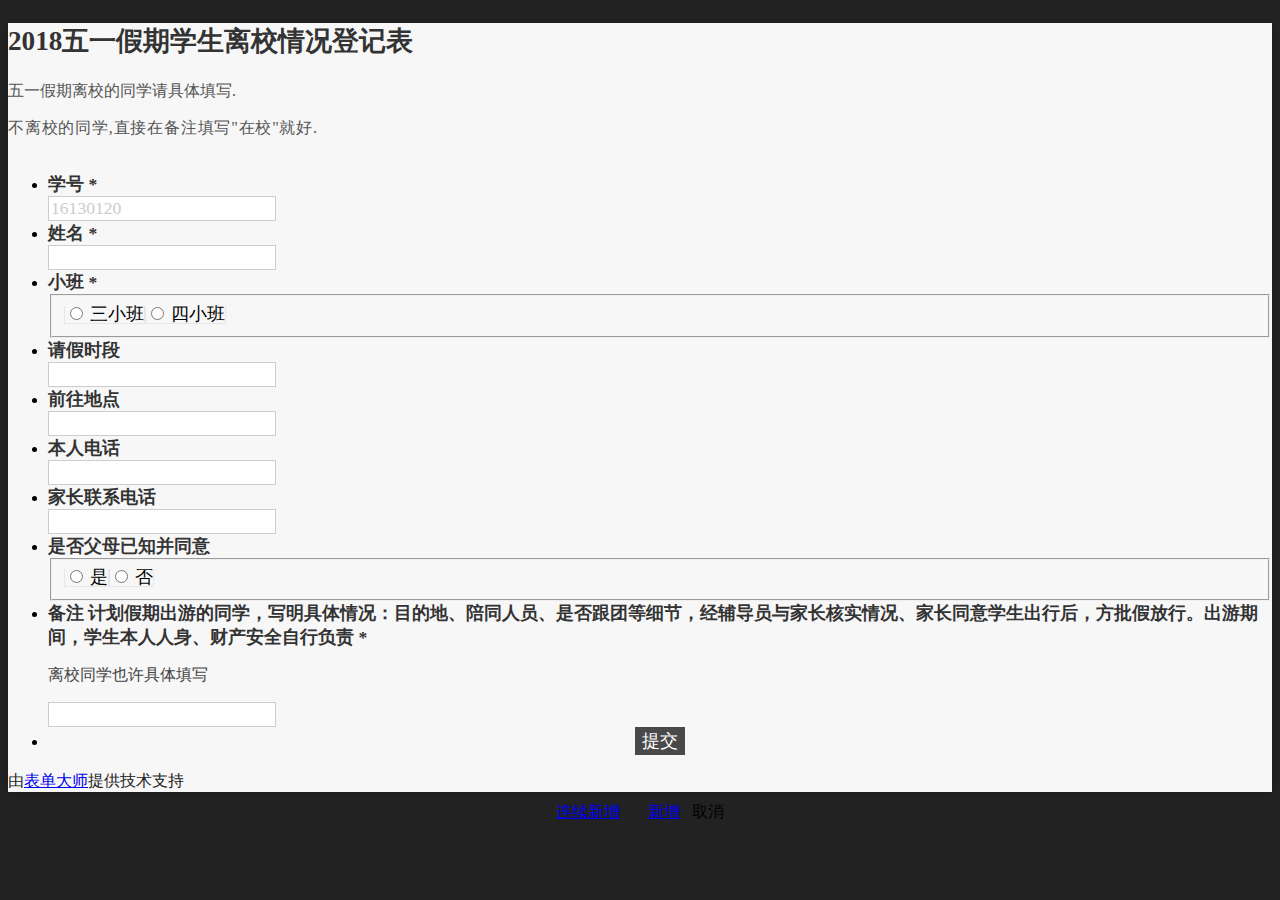
==== src/main/resources/static/front/test.html @ 42cc9458 "first push" ====
<!DOCTYPE html>
<html>
<head>
    <meta content="always" name="referrer"/>
    <meta http-equiv="Content-Type" content="text/html; charset=UTF-8">
    <meta name="viewport" content="width=device-width,minimum-scale=1.0,maximum-scale=1.0,user-scalable=no"/>
    <meta name="keywords" content="2018五一假期学生离校情况登记表">
    <meta name="description" content="&lt;p&gt;&#x4e94;&#x4e00;&#x5047;&#x671f;&#x79bb;&#x6821;&#x7684;&#x540c;&#x5b66;&#x8bf7;&#x5177;&#x4f53;&#x586b;&#x5199;.&lt;&#x2f;p&gt;&#xa;&#xa;&#xa;&#xa;&lt;p&gt;&lt;span style&#x3d;&quot;letter-spacing&#x3a; 0.05em&#x3b;&quot;&gt;&#x4e0d;&#x79bb;&#x6821;&#x7684;&#x540c;&#x5b66;,&#x76f4;&#x63a5;&#x5728;&#x5907;&#x6ce8;&#x586b;&#x5199;&quot;&#x5728;&#x6821;&quot;&#x5c31;&#x597d;.&lt;&#x2f;span&gt;&lt;&#x2f;p&gt;">
    <title>2018五一假期学生离校情况登记表</title>

    <link type="text/css" rel="stylesheet" href="/rs/css/formviewm.css?v=20180510"/>
    <link type="text/css" rel="stylesheet" href="/rs/css/table.css?v=20180510"/>
    <link type="text/css" rel="stylesheet" href="/rs/css/jquery-ui-1.9.2.custom.css"/>
    <style type="text/css">
        #tipimg{
            z-index:999;
            position:fixed;
            top: 0px;
            background-color: #000000;
            opacity: 0.6;
        }
        #tipimg img{
            width:100%;
            margin-left: 10%;
            margin-top: 3%;
        }

        #tip {
            background-color: #38adff;
            color: #fff;
            font-weight: 600;
            width: 150px;
            padding: 8px;
            text-align: center;
            border-radius: 6px;
            line-height: 30px;

            position: absolute;
            top: 15px;
            right: 10px;
        }

        #tip:after {
            content:'';
            display: inline-block;
            position: absolute;
            width: 20px;
            height: 20px;
            background: #38adff;
            transform: rotate(45deg);
            margin-left: -10px;
            margin-top: -48px;
            z-index: 999;
        }
    </style>
    <style type="text/css">@CHARSET "UTF-8";
    .wallpaper{background-size:auto;background-position:0px 0px;background-repeat:repeat;background-color:#222222;background-attachment:fixed;}
    .container{background-color:#f7f7f7;border-style:none;border-width:0px;border-color:#545454;box-shadow:0 0 5px rgba(0, 0, 0, 0.2);}
    .controlgroup>label{border-bottom: 1px solid #e7e7e7;border-left: 1px solid #e7e7e7;border-right: 1px solid #e7e7e7;}
    .controlgroup>label.first{border-top: 1px solid #e7e7e7;}
    .logo{background-color:#494949;}
    .logo a{background-size:auto;height:40px;}
    .info{border-bottom-style:solid;border-bottom-width:1px;border-bottom-color:#f7f7f7;}
    .info h2{font-family:微软雅黑;font-style:normal;font-weight:700;font-size:170%;text-align:inherit;color:#333333;}
    .info div{font-family:微软雅黑;font-style:normal;font-weight:400;font-size:100%;text-align:inherit;color:#555555;}
    .input{font-family:verdana, 微软雅黑, 宋体, "lucida grande";font-style:normal;font-weight:400;font-size:110%;text-align:inherit;color:#cccccc;background-color:#ffffff;border-style:solid;border-width:1px;border-color:#cccccc;}
    .form table th{border-style:solid;border-width:1px;border-color:#999999;}
    .form table td{border-style:solid;border-width:1px;border-color:#999999;}
    .instruct{background-color:transparent;font-family:微软雅黑;font-style:normal;font-weight:400;font-size:100%;text-align:left;color:#444444;border-style:none;border-width:0px;border-color:#444444;}
    .content span{font-family:微软雅黑;font-style:normal;font-weight:400;font-size:110%;text-align:left;color:#000000;}
    .desc{font-family:微软雅黑;font-style:normal;font-weight:700;font-size:110%;text-align:left;color:#333333;}
    .section{font-family:微软雅黑;font-style:normal;font-weight:bold;font-size:100%;text-align:inherit;color:#333333;border-top-style:dotted;border-top-width:1px;border-top-color:#cccccc;}
    .section-desc{font-family:微软雅黑;font-style:normal;font-weight:normal;font-size:100%;text-align:inherit;color:#222222;}
    .pc-submit{text-align:center;}
    .btn-submit{background-color:#494949;font-family:微软雅黑;font-style:normal;font-weight:400;font-size:110%;text-align:center;color:#ffffff;border-style:solid;border-width:1px;border-color:transparent;}</style>
</head>
<body class="wallpaper">
<div id="container" class="container hide" mobile="1">

    <div><h1 id="logo" class="logo"><a></a></h1></div>
    <div class="ui-content">
        <form id="form1" class="form" action="/web/formview/5abe5686bb7c7c74a76b70c0" method="post">
            <input type="hidden" id="INITTIME" name="INITTIME" value="1527675427649"/>
            <input type="hidden" id="FRMID" name="FRMID" autofill="" value="5abe5686bb7c7c74a76b70c0"/>
            <input type="hidden" id="TMOUT" name="TMOUT_number" value="" />
            <input type="hidden" id="secKey" name="SECKEY" value=""/>


            <div class='info' id='formHeader'>
                <h2>2018&#x4e94;&#x4e00;&#x5047;&#x671f;&#x5b66;&#x751f;&#x79bb;&#x6821;&#x60c5;&#x51b5;&#x767b;&#x8bb0;&#x8868;</h2>
                <div>
                    <p>五一假期离校的同学请具体填写.</p>

                    <p>
                        <span style="letter-spacing: 0.05em;">不离校的同学,直接在备注填写"在校"就好.</span>
                    </p>
                </div>
            </div>
            <ul id='fields' class='fields'>
                <li id='5abe5686bb7c7c74a76b70c1' class='clearfix ' TYP='text' reqd='1' def='16130120'>
                    <label class='desc'>&#x5b66;&#x53f7; <span class='req'>*</span></label>
                    <div class='content textcontent'>
                        <input id='tmpid' type='text' maxlength='256' name='F1' class='ui-input-text input fld xxl' value='16130120'/>
                    </div>
                </li>
                <li id='5abe5686bb7c7c74a76b70c2' class='clearfix ' TYP='text' reqd='1'>
                    <label class='desc'>&#x59d3;&#x540d; <span class='req'>*</span></label><div class='content textcontent'><input id='tmpid' type='text' maxlength='256' name='F2' class='ui-input-text input fld xxl'/></div></li><li id='5abe5ce8bb7c7c74a76b74b4' class='clearfix ' TYP='radio' reqd='1'><label class='desc'>&#x5c0f;&#x73ed; <span class='req'>*</span></label><div class='content pretty-box'><fieldset class='controlgroup'><label><input class='rd fld' id='t4' type='radio' name='F9_radio' value='&#x4e09;&#x5c0f;&#x73ed;' /><label for='t4'></label> <span>&#x4e09;&#x5c0f;&#x73ed;</span></label><label><input class='rd fld' id='t5' type='radio' name='F9_radio' value='&#x56db;&#x5c0f;&#x73ed;' /><label for='t5'></label> <span>&#x56db;&#x5c0f;&#x73ed;</span></label></fieldset></div></li><li id='5abe5686bb7c7c74a76b70c3' class='clearfix ' TYP='text'><label class='desc'>&#x8bf7;&#x5047;&#x65f6;&#x6bb5;</label><div class='content textcontent'><input id='tmpid' type='text' maxlength='256' name='F3' class='ui-input-text input fld xxl'/></div></li><li id='5abe5686bb7c7c74a76b70c4' class='clearfix ' TYP='text'><label class='desc'>&#x524d;&#x5f80;&#x5730;&#x70b9;</label><div class='content textcontent'><input id='tmpid' type='text' maxlength='256' name='F4' class='ui-input-text input fld xxl'/></div></li><li id='5abe5686bb7c7c74a76b70c5' class='clearfix ' TYP='text'><label class='desc'>&#x672c;&#x4eba;&#x7535;&#x8bdd;</label><div class='content textcontent'><input id='tmpid' type='text' maxlength='256' name='F5' class='ui-input-text input fld xxl'/></div></li><li id='5abe5686bb7c7c74a76b70c6' class='clearfix ' TYP='text'><label class='desc'>&#x5bb6;&#x957f;&#x8054;&#x7cfb;&#x7535;&#x8bdd;</label><div class='content textcontent'><input id='tmpid' type='text' maxlength='256' name='F6' class='ui-input-text input fld xxl'/></div></li><li id='5abe5686bb7c7c74a76b70c7' class='clearfix ' TYP='radio'><label class='desc'>&#x662f;&#x5426;&#x7236;&#x6bcd;&#x5df2;&#x77e5;&#x5e76;&#x540c;&#x610f;</label><div class='content pretty-box'><fieldset class='controlgroup'><label><input class='rd fld' id='t11' type='radio' name='F7_radio' value='&#x662f;' /><label for='t11'></label> <span>&#x662f;</span></label><label><input class='rd fld' id='t12' type='radio' name='F7_radio' value='&#x5426;' /><label for='t12'></label> <span>&#x5426;</span></label></fieldset></div></li><li id='5abe5686bb7c7c74a76b70ca' class='clearfix ' TYP='text' reqd='1'><label class='desc'>&#x5907;&#x6ce8;&#xa;&#x8ba1;&#x5212;&#x5047;&#x671f;&#x51fa;&#x6e38;&#x7684;&#x540c;&#x5b66;&#xff0c;&#x5199;&#x660e;&#x5177;&#x4f53;&#x60c5;&#x51b5;&#xff1a;&#x76ee;&#x7684;&#x5730;&#x3001;&#x966a;&#x540c;&#x4eba;&#x5458;&#x3001;&#x662f;&#x5426;&#x8ddf;&#x56e2;&#x7b49;&#x7ec6;&#x8282;&#xff0c;&#x7ecf;&#x8f85;&#x5bfc;&#x5458;&#x4e0e;&#x5bb6;&#x957f;&#x6838;&#x5b9e;&#x60c5;&#x51b5;&#x3001;&#x5bb6;&#x957f;&#x540c;&#x610f;&#x5b66;&#x751f;&#x51fa;&#x884c;&#x540e;&#xff0c;&#x65b9;&#x6279;&#x5047;&#x653e;&#x884c;&#x3002;&#x51fa;&#x6e38;&#x671f;&#x95f4;&#xff0c;&#x5b66;&#x751f;&#x672c;&#x4eba;&#x4eba;&#x8eab;&#x3001;&#x8d22;&#x4ea7;&#x5b89;&#x5168;&#x81ea;&#x884c;&#x8d1f;&#x8d23; <span class='req'>*</span></label><p id='p8' class='subtitle instruct'>&#x79bb;&#x6821;&#x540c;&#x5b66;&#x4e5f;&#x8bb8;&#x5177;&#x4f53;&#x586b;&#x5199;</p><div class='content textcontent'><input id='tmpid' type='text' maxlength='256' name='F8' class='ui-input-text input fld xxl'/></div></li><li class='pc-submit'><input id='btnSubmit' type='submit' class='btn-submit' onclick='return false;' value='提交'></li></ul>
        </form>
        <div  style='display:block !important;width:100% !important;font-size:100% !important;overflow: visible !important;color:#222 !important; position: relative !important;' class='powerby'>由<a href='https://www.jsform.com'>表单大师</a>提供技术支持</div>
    </div>
    <div id="status" class="mobile hide"></div>

    <script type="text/javascript" src="/rs/js/head.load.min.js"></script>
    <script type="text/javascript">
        var isEmbed=false,F={"DISSHARE":""};
        var RULE={FIELDSRULE:[]};
        var FLDS=[{"LBL":"学号","TYP":"text","FLDSZ":"m","REQD":"1","UNIQ":"0","SCU":"pub","FLDID":"5abe5686bb7c7c74a76b70c1","NM":"F1","DEF":"16130120"},{"LBL":"姓名","TYP":"text","FLDSZ":"m","REQD":"1","UNIQ":"0","SCU":"pub","FLDID":"5abe5686bb7c7c74a76b70c2","NM":"F2"},{"LBL":"小班","TYP":"radio","LAY":"one","REQD":"1","OTHER":"0","RDM":"0","SCU":"pub","INSTR":"","CSS":"","ITMS":[{"VAL":"三小班","CHKED":"0","ITMID":"5abe5ce8bb7c7c74a76b74b5"},{"VAL":"四小班","CHKED":"0","ITMID":"5abe5ce8bb7c7c74a76b74b6"}],"FLDID":"5abe5ce8bb7c7c74a76b74b4","NM":"F9"},{"LBL":"请假时段","TYP":"text","FLDSZ":"m","REQD":"0","UNIQ":"0","SCU":"pub","FLDID":"5abe5686bb7c7c74a76b70c3","NM":"F3"},{"LBL":"前往地点","TYP":"text","FLDSZ":"m","REQD":"0","UNIQ":"0","SCU":"pub","FLDID":"5abe5686bb7c7c74a76b70c4","NM":"F4"},{"LBL":"本人电话","TYP":"text","FLDSZ":"m","REQD":"0","UNIQ":"0","SCU":"pub","FLDID":"5abe5686bb7c7c74a76b70c5","NM":"F5"},{"LBL":"家长联系电话","TYP":"text","FLDSZ":"m","REQD":"0","UNIQ":"0","SCU":"pub","FLDID":"5abe5686bb7c7c74a76b70c6","NM":"F6"},{"LBL":"是否父母已知并同意","TYP":"radio","LAY":"one","REQD":"0","OTHER":"0","RDM":"0","SCU":"pub","INSTR":"","CSS":"","ITMS":[{"VAL":"是","CHKED":"0","ITMID":"5abe5686bb7c7c74a76b70c8"},{"VAL":"否","CHKED":"0","ITMID":"5abe5686bb7c7c74a76b70c9"}],"FLDID":"5abe5686bb7c7c74a76b70c7","NM":"F7"},{"LBL":"备注\n计划假期出游的同学，写明具体情况：目的地、陪同人员、是否跟团等细节，经辅导员与家长核实情况、家长同意学生出行后，方批假放行。出游期间，学生本人人身、财产安全自行负责","TYP":"text","FLDSZ":"m","REQD":"1","UNIQ":"0","SCU":"pub","FLDID":"5abe5686bb7c7c74a76b70ca","NM":"F8","INSTR":"离校同学也许具体填写"}];
        var ADVPERM={};




        var LVL=0;
        var DTLMT={"DTLMT":""};

        var sid = '576b52b10cf2e3fd3f8eb780';
        var isForMobile=true;
        var IMAGEURL="http://jsformfiles.hodoop.com/",FILEIMAGEEDITSTYLE="";
        head.js("/rs/js/jquery-1.7.2.min.js",'/rs/js/lang-cn.js?v=20180425',
            "/rs/js/utils.js?v=20180510",
            "//do.yunzhijia.com/pub/js/qingjs.js",
            "//g.alicdn.com/dingding/open-develop/0.8.4/dingtalk.js",
            "/rs/js/decimal.min.js?v=20180510",
            "/rs/js/formview.js?v=20180510",

            "//res.wx.qq.com/open/js/jweixin-1.0.0.js");

        var _hmt = _hmt || [];
        (function() {
            var hm = document.createElement("script");
            hm.src = "//hm.baidu.com/hm.js?4e93cf0b43bbb28b7446cd782a148db3";
            var s = document.getElementsByTagName("script")[0];
            s.parentNode.insertBefore(hm, s);

            //sso统计
            if (LVL>=2) {
                var hmm = document.createElement("script");
                hmm.src = "//tongji.bangboss.com/tongji/start.js?pid=5abe5686bb7c7c74a76b70c0";
                var ss = document.getElementsByTagName("script")[0];
                ss.parentNode.insertBefore(hmm, ss);
            }
        })();
        var CURPOS = {};
        head.ready(function(){

            $(function(){
                //微信分享自动带图片和说明
                //微信jssdk接口签名数据
                var title =$("#formHeader div:eq(0)").text();
                var urlImg= $(".logo a").css("backgroundImage");
                var url = window.location.href;

                //url可能为微信返回的带有code地址,分享时应该去掉code 参数。
                var queryStr = url.split("?")[1];
                if (queryStr) {
                    var reg=new RegExp("^code=");

                    var newQuery = "";
                    var params = queryStr.split("&");
                    for (var i=0; i<params.length; i++) {
                        if (!reg.test(params[i])) {
                            newQuery += params[i] + "&";
                        }
                    }
                    if (newQuery) {
                        newQuery = newQuery.substr(0, newQuery.length - 1);
                    }
                    url = url.split("?")[0] + "?" + newQuery;
                }

                if("none"==urlImg){
                    var img = $(".logo a img")[0];
                    if(typeof(img) == "undefined"){
                        img = $(".image-img:eq(0)")[0];
                    }

                    if(typeof(img) != "undefined"){
                        urlImg =img.src;
                    }
                }else{
                    //urlImg="url("htpp://xxxx")";
                    var reg = new RegExp("[a-zA-z]+://[^\\s^\"\\)]*");
                    var result = urlImg.match(reg);
                    if (result) {
                        urlImg = result[0];
                    }
                }
                //是否基于微信。如果是基于微信需要处理分享时显示的图片和链接。
                //如果是基于微信，需要处理扫码
                if(!window.wxsignature){
                    return;
                }else{
                    if (window.wxscan) {
                        $("i.icon-qrinput").removeClass("hide");
                    }
                }

                wx.config({
                    debug: false,
                    appId:wxsignature.appId,
                    timestamp:parseInt(wxsignature.timestamp),
                    nonceStr: wxsignature.nonceStr,
                    signature:wxsignature.signature,
                    jsApiList: ['onMenuShareTimeline','onMenuShareAppMessage','onMenuShareQQ','onMenuShareWeibo','onMenuShareQZone','scanQRCode','checkJsApi',
                        'openLocation', 'getLocation']
                });
                wx.ready(function(){
                    wx.onMenuShareTimeline({
                        title:title,
                        link: url,
                        imgUrl:urlImg,
                        success: function () {
                            // 用户确认分享后执行的回调函数
                        },
                        cancel: function () {
                            // 用户取消分享后执行的回调函数
                        }
                    });
                    wx.onMenuShareAppMessage({
                        title:'', // 分享标题
                        desc: title, // 分享描述
                        link: url, // 分享链接
                        imgUrl:urlImg, // 分享图标
                        type: '', // 分享类型,music、video或link，不填默认为link
                        dataUrl: '', // 如果type是music或video，则要提供数据链接，默认为空
                        success: function () {
                            // 用户确认分享后执行的回调函数
                        },
                        cancel: function () {
                            // 用户取消分享后执行的回调函数
                        }
                    });

                    //通过微信JSAPI
                    if ($("#fields").find("div.map").length > 0) {
                        wx.getLocation({
                            success: function (res) {
                                CURPOS["latitude"] = res.latitude; // 纬度，浮点数，范围为90 ~ -90
                                CURPOS["longitude"] = res.longitude; // 经度，浮点数，范围为180 ~ -180。
                                CURPOS["speed"] = res.speed;  // 速度，以米/每秒计
                                CURPOS["accuracy"] = res.accuracy; // 位置精度
                            },
                            cancel: function (res) {
                                console.log('用户拒绝授权获取地理位置');
                            }
                        });
                    }
                });
                //扫码输入 20160821 by xiangjuntao
                $("i.icon-qrinput").click(function(){
                    var txt=$(this).parent().find("input");
                    wx.scanQRCode({
                        needResult: 1, // 默认为0，扫描结果由微信处理，1则直接返回扫描结果，
                        scanType: ["qrCode","barCode"], // 可以指定扫二维码还是一维码，默认二者都有
                        success: function (res) {
                            var resultStr = res.resultStr;
                            var qrCodePrefix = ["EAN_13", "EAN_8", "CODE_128", "CODE_39", "UPC_A", "UPC_E", "ITF_14", "CODE_25"];
                            if (resultStr.indexOf(",") > 0 ) {
                                var ean = resultStr.split(",")[0];
                                if (qrCodePrefix.indexOf(ean) >= 0) {
                                    resultStr = resultStr.split(",")[1];
                                }
                            }

                            txt.val(resultStr); // 当needResult 为 1 时，扫码返回的结果
                            txt.trigger("change");
                            //如果设置了关联，自动带出被关联的其它值 20160821 by xiangjuntao
                            if(txt.attr("matfrm") && txt.attr("matfld")){
                                FieldRelation.fillAutoCompValue(txt);
                            }
                        }
                    });
                });
            });
        });
    </script>
</div>

<div id="stage" class="clearfix hide">
    <div style="margin-top: 10px; text-align: center;">
        <a class="btn sbtn" id="btnConfirm1" title="连续新增" href="#">连续新增</a> &nbsp; &nbsp; &nbsp;
        <a class="btn sbtn" id="btnConfirm2" title="新增" href="#">新增</a> &nbsp;
        <a class="btn sbtn" id="btnCancel" title="取消">取消</a>
    </div>
</div>
<div id="divtmp" class="hide"></div>
<div id="overlay" class="overlay hide"></div>
<div id="lightBox" class="lightbox hide" style="font-size: 14px;">
    <div id="lbContent" class="lbcontent clearfix"></div>
</div>
</body>
</html>
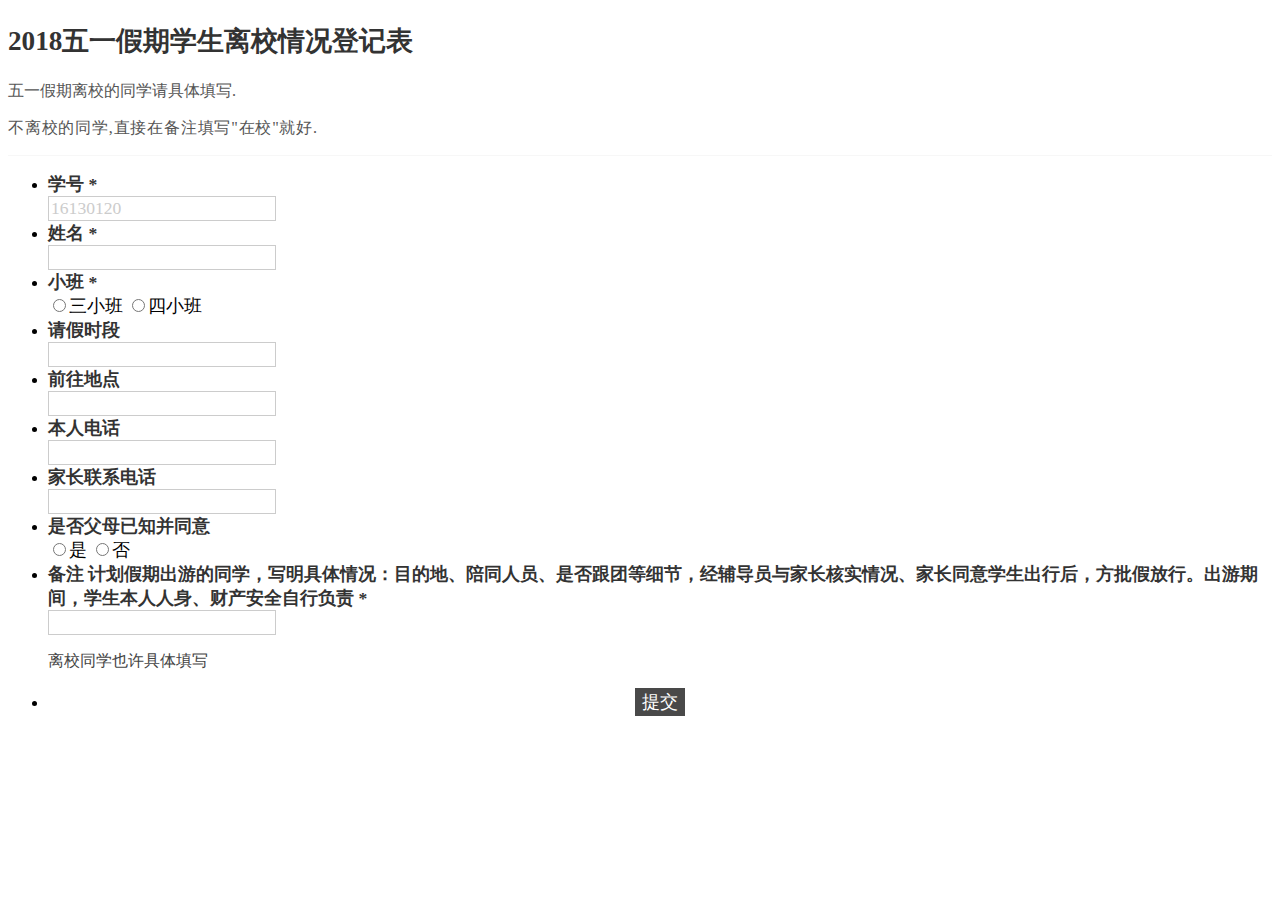
==== commit 06bd9643: "add form part and change pass api" ====
--- a/src/main/resources/static/front/test.html
+++ b/src/main/resources/static/front/test.html
@@ -5,302 +5,87 @@
 <!DOCTYPE html>
 <html>
 <head>
-    <meta content="always" name="referrer"/>
-    <meta http-equiv="Content-Type" content="text/html; charset=UTF-8">
-    <meta name="viewport" content="width=device-width,minimum-scale=1.0,maximum-scale=1.0,user-scalable=no"/>
-    <meta name="keywords" content="2018五一假期学生离校情况登记表">
-    <meta name="description" content="&lt;p&gt;&#x4e94;&#x4e00;&#x5047;&#x671f;&#x79bb;&#x6821;&#x7684;&#x540c;&#x5b66;&#x8bf7;&#x5177;&#x4f53;&#x586b;&#x5199;.&lt;&#x2f;p&gt;&#xa;&#xa;&#xa;&#xa;&lt;p&gt;&lt;span style&#x3d;&quot;letter-spacing&#x3a; 0.05em&#x3b;&quot;&gt;&#x4e0d;&#x79bb;&#x6821;&#x7684;&#x540c;&#x5b66;,&#x76f4;&#x63a5;&#x5728;&#x5907;&#x6ce8;&#x586b;&#x5199;&quot;&#x5728;&#x6821;&quot;&#x5c31;&#x597d;.&lt;&#x2f;span&gt;&lt;&#x2f;p&gt;">
-    <title>2018五一假期学生离校情况登记表</title>
+    <meta charset="UTF-8">
+    <style type="text/css">@CHARSET "UTF-8";
+        .info ul {list-style-type:disc !important;margin-left: 20px;}
+        li[typ="html"] ul{list-style-type:disc !important;margin-left: 20px;}
+        li[typ="section"] ul{list-style-type:disc !important;margin-left: 20px;}
 
-    <link type="text/css" rel="stylesheet" href="/rs/css/formviewm.css?v=20180510"/>
-    <link type="text/css" rel="stylesheet" href="/rs/css/table.css?v=20180510"/>
-    <link type="text/css" rel="stylesheet" href="/rs/css/jquery-ui-1.9.2.custom.css"/>
-    <style type="text/css">
-        #tipimg{
-            z-index:999;
-            position:fixed;
-            top: 0px;
-            background-color: #000000;
-            opacity: 0.6;
-        }
-        #tipimg img{
-            width:100%;
-            margin-left: 10%;
-            margin-top: 3%;
-        }
-
-        #tip {
-            background-color: #38adff;
-            color: #fff;
-            font-weight: 600;
-            width: 150px;
-            padding: 8px;
-            text-align: center;
-            border-radius: 6px;
-            line-height: 30px;
-
-            position: absolute;
-            top: 15px;
-            right: 10px;
-        }
-
-        #tip:after {
-            content:'';
-            display: inline-block;
-            position: absolute;
-            width: 20px;
-            height: 20px;
-            background: #38adff;
-            transform: rotate(45deg);
-            margin-left: -10px;
-            margin-top: -48px;
-            z-index: 999;
-        }
+        .wallpaper{background-size:auto;background-position:0px 0px;background-repeat:repeat;background-color:#222222;background-attachment:fixed;}
+        .container{background-color:#f7f7f7;border-style:none;border-width:0px;border-color:#545454;box-shadow:0 0 5px rgba(0, 0, 0, 0.2);}
+        .controlgroup>label{border-bottom: 1px solid #e7e7e7;border-left: 1px solid #e7e7e7;border-right: 1px solid #e7e7e7;}
+        .controlgroup>label.first{border-top: 1px solid #e7e7e7;}
+        .logo{background-color:#494949;}
+        .logo a{background-size:auto;height:40px;}
+        .info{border-bottom-style:solid;border-bottom-width:1px;border-bottom-color:#f7f7f7;}
+        .info h2{font-family:微软雅黑;font-style:normal;font-weight:700;font-size:170%;text-align:inherit;color:#333333;}
+        .info div{font-family:微软雅黑;font-style:normal;font-weight:400;font-size:100%;text-align:inherit;color:#555555;}
+        .input{font-family:verdana, 微软雅黑, 宋体, "lucida grande";font-style:normal;font-weight:400;font-size:110%;text-align:inherit;color:#cccccc;background-color:#ffffff;border-style:solid;border-width:1px;border-color:#cccccc;}
+        .form table th{border-style:solid;border-width:1px;border-color:#999999;}
+        .form table td{border-style:solid;border-width:1px;border-color:#999999;}
+        .instruct{background-color:transparent;font-family:微软雅黑;font-style:normal;font-weight:400;font-size:100%;text-align:left;color:#444444;border-style:none;border-width:0px;border-color:#444444;}
+        .content span{font-family:微软雅黑;font-style:normal;font-weight:400;font-size:110%;text-align:left;color:#000000;}
+        .desc{font-family:微软雅黑;font-style:normal;font-weight:700;font-size:110%;text-align:left;color:#333333;}
+        .section{font-family:微软雅黑;font-style:normal;font-weight:bold;font-size:100%;text-align:inherit;color:#333333;border-top-style:dotted;border-top-width:1px;border-top-color:#cccccc;}
+        .section-desc{font-family:微软雅黑;font-style:normal;font-weight:normal;font-size:100%;text-align:inherit;color:#222222;}
+        .pc-submit{text-align:center;}
+        .btn-submit{background-color:#494949;font-family:微软雅黑;font-style:normal;font-weight:400;font-size:110%;text-align:center;color:#ffffff;border-style:solid;border-width:1px;border-color:transparent;}
     </style>
-    <style type="text/css">@CHARSET "UTF-8";
-    .wallpaper{background-size:auto;background-position:0px 0px;background-repeat:repeat;background-color:#222222;background-attachment:fixed;}
-    .container{background-color:#f7f7f7;border-style:none;border-width:0px;border-color:#545454;box-shadow:0 0 5px rgba(0, 0, 0, 0.2);}
-    .controlgroup>label{border-bottom: 1px solid #e7e7e7;border-left: 1px solid #e7e7e7;border-right: 1px solid #e7e7e7;}
-    .controlgroup>label.first{border-top: 1px solid #e7e7e7;}
-    .logo{background-color:#494949;}
-    .logo a{background-size:auto;height:40px;}
-    .info{border-bottom-style:solid;border-bottom-width:1px;border-bottom-color:#f7f7f7;}
-    .info h2{font-family:微软雅黑;font-style:normal;font-weight:700;font-size:170%;text-align:inherit;color:#333333;}
-    .info div{font-family:微软雅黑;font-style:normal;font-weight:400;font-size:100%;text-align:inherit;color:#555555;}
-    .input{font-family:verdana, 微软雅黑, 宋体, "lucida grande";font-style:normal;font-weight:400;font-size:110%;text-align:inherit;color:#cccccc;background-color:#ffffff;border-style:solid;border-width:1px;border-color:#cccccc;}
-    .form table th{border-style:solid;border-width:1px;border-color:#999999;}
-    .form table td{border-style:solid;border-width:1px;border-color:#999999;}
-    .instruct{background-color:transparent;font-family:微软雅黑;font-style:normal;font-weight:400;font-size:100%;text-align:left;color:#444444;border-style:none;border-width:0px;border-color:#444444;}
-    .content span{font-family:微软雅黑;font-style:normal;font-weight:400;font-size:110%;text-align:left;color:#000000;}
-    .desc{font-family:微软雅黑;font-style:normal;font-weight:700;font-size:110%;text-align:left;color:#333333;}
-    .section{font-family:微软雅黑;font-style:normal;font-weight:bold;font-size:100%;text-align:inherit;color:#333333;border-top-style:dotted;border-top-width:1px;border-top-color:#cccccc;}
-    .section-desc{font-family:微软雅黑;font-style:normal;font-weight:normal;font-size:100%;text-align:inherit;color:#222222;}
-    .pc-submit{text-align:center;}
-    .btn-submit{background-color:#494949;font-family:微软雅黑;font-style:normal;font-weight:400;font-size:110%;text-align:center;color:#ffffff;border-style:solid;border-width:1px;border-color:transparent;}</style>
 </head>
-<body class="wallpaper">
-<div id="container" class="container hide" mobile="1">
-
-    <div><h1 id="logo" class="logo"><a></a></h1></div>
-    <div class="ui-content">
-        <form id="form1" class="form" action="/web/formview/5abe5686bb7c7c74a76b70c0" method="post">
-            <input type="hidden" id="INITTIME" name="INITTIME" value="1527675427649"/>
-            <input type="hidden" id="FRMID" name="FRMID" autofill="" value="5abe5686bb7c7c74a76b70c0"/>
-            <input type="hidden" id="TMOUT" name="TMOUT_number" value="" />
-            <input type="hidden" id="secKey" name="SECKEY" value=""/>
-
-
-            <div class='info' id='formHeader'>
-                <h2>2018&#x4e94;&#x4e00;&#x5047;&#x671f;&#x5b66;&#x751f;&#x79bb;&#x6821;&#x60c5;&#x51b5;&#x767b;&#x8bb0;&#x8868;</h2>
-                <div>
-                    <p>五一假期离校的同学请具体填写.</p>
-
-                    <p>
-                        <span style="letter-spacing: 0.05em;">不离校的同学,直接在备注填写"在校"就好.</span>
-                    </p>
-                </div>
+<body>
+    <form id="form1" class="form" action="/web/formview/5abe5686bb7c7c74a76b70c0" method="post">
+        <input type="hidden" id="INITTIME" name="INITTIME" value="1527681394356">
+        <input type="hidden" id="FRMID" name="FRMID" autofill="" value="5abe5686bb7c7c74a76b70c0">
+        <input type="hidden" id="TMOUT" name="TMOUT_number" value="">
+        <input type="hidden" id="secKey" name="SECKEY" value="">
+        <div class="info" id="formHeader">
+            <h2>2018五一假期学生离校情况登记表</h2>
+            <div>
+                <p>五一假期离校的同学请具体填写.</p>
+                <p><span style="letter-spacing: 0.05em;">不离校的同学,直接在备注填写"在校"就好.</span></p>
             </div>
-            <ul id='fields' class='fields'>
-                <li id='5abe5686bb7c7c74a76b70c1' class='clearfix ' TYP='text' reqd='1' def='16130120'>
-                    <label class='desc'>&#x5b66;&#x53f7; <span class='req'>*</span></label>
-                    <div class='content textcontent'>
-                        <input id='tmpid' type='text' maxlength='256' name='F1' class='ui-input-text input fld xxl' value='16130120'/>
-                    </div>
-                </li>
-                <li id='5abe5686bb7c7c74a76b70c2' class='clearfix ' TYP='text' reqd='1'>
-                    <label class='desc'>&#x59d3;&#x540d; <span class='req'>*</span></label><div class='content textcontent'><input id='tmpid' type='text' maxlength='256' name='F2' class='ui-input-text input fld xxl'/></div></li><li id='5abe5ce8bb7c7c74a76b74b4' class='clearfix ' TYP='radio' reqd='1'><label class='desc'>&#x5c0f;&#x73ed; <span class='req'>*</span></label><div class='content pretty-box'><fieldset class='controlgroup'><label><input class='rd fld' id='t4' type='radio' name='F9_radio' value='&#x4e09;&#x5c0f;&#x73ed;' /><label for='t4'></label> <span>&#x4e09;&#x5c0f;&#x73ed;</span></label><label><input class='rd fld' id='t5' type='radio' name='F9_radio' value='&#x56db;&#x5c0f;&#x73ed;' /><label for='t5'></label> <span>&#x56db;&#x5c0f;&#x73ed;</span></label></fieldset></div></li><li id='5abe5686bb7c7c74a76b70c3' class='clearfix ' TYP='text'><label class='desc'>&#x8bf7;&#x5047;&#x65f6;&#x6bb5;</label><div class='content textcontent'><input id='tmpid' type='text' maxlength='256' name='F3' class='ui-input-text input fld xxl'/></div></li><li id='5abe5686bb7c7c74a76b70c4' class='clearfix ' TYP='text'><label class='desc'>&#x524d;&#x5f80;&#x5730;&#x70b9;</label><div class='content textcontent'><input id='tmpid' type='text' maxlength='256' name='F4' class='ui-input-text input fld xxl'/></div></li><li id='5abe5686bb7c7c74a76b70c5' class='clearfix ' TYP='text'><label class='desc'>&#x672c;&#x4eba;&#x7535;&#x8bdd;</label><div class='content textcontent'><input id='tmpid' type='text' maxlength='256' name='F5' class='ui-input-text input fld xxl'/></div></li><li id='5abe5686bb7c7c74a76b70c6' class='clearfix ' TYP='text'><label class='desc'>&#x5bb6;&#x957f;&#x8054;&#x7cfb;&#x7535;&#x8bdd;</label><div class='content textcontent'><input id='tmpid' type='text' maxlength='256' name='F6' class='ui-input-text input fld xxl'/></div></li><li id='5abe5686bb7c7c74a76b70c7' class='clearfix ' TYP='radio'><label class='desc'>&#x662f;&#x5426;&#x7236;&#x6bcd;&#x5df2;&#x77e5;&#x5e76;&#x540c;&#x610f;</label><div class='content pretty-box'><fieldset class='controlgroup'><label><input class='rd fld' id='t11' type='radio' name='F7_radio' value='&#x662f;' /><label for='t11'></label> <span>&#x662f;</span></label><label><input class='rd fld' id='t12' type='radio' name='F7_radio' value='&#x5426;' /><label for='t12'></label> <span>&#x5426;</span></label></fieldset></div></li><li id='5abe5686bb7c7c74a76b70ca' class='clearfix ' TYP='text' reqd='1'><label class='desc'>&#x5907;&#x6ce8;&#xa;&#x8ba1;&#x5212;&#x5047;&#x671f;&#x51fa;&#x6e38;&#x7684;&#x540c;&#x5b66;&#xff0c;&#x5199;&#x660e;&#x5177;&#x4f53;&#x60c5;&#x51b5;&#xff1a;&#x76ee;&#x7684;&#x5730;&#x3001;&#x966a;&#x540c;&#x4eba;&#x5458;&#x3001;&#x662f;&#x5426;&#x8ddf;&#x56e2;&#x7b49;&#x7ec6;&#x8282;&#xff0c;&#x7ecf;&#x8f85;&#x5bfc;&#x5458;&#x4e0e;&#x5bb6;&#x957f;&#x6838;&#x5b9e;&#x60c5;&#x51b5;&#x3001;&#x5bb6;&#x957f;&#x540c;&#x610f;&#x5b66;&#x751f;&#x51fa;&#x884c;&#x540e;&#xff0c;&#x65b9;&#x6279;&#x5047;&#x653e;&#x884c;&#x3002;&#x51fa;&#x6e38;&#x671f;&#x95f4;&#xff0c;&#x5b66;&#x751f;&#x672c;&#x4eba;&#x4eba;&#x8eab;&#x3001;&#x8d22;&#x4ea7;&#x5b89;&#x5168;&#x81ea;&#x884c;&#x8d1f;&#x8d23; <span class='req'>*</span></label><p id='p8' class='subtitle instruct'>&#x79bb;&#x6821;&#x540c;&#x5b66;&#x4e5f;&#x8bb8;&#x5177;&#x4f53;&#x586b;&#x5199;</p><div class='content textcontent'><input id='tmpid' type='text' maxlength='256' name='F8' class='ui-input-text input fld xxl'/></div></li><li class='pc-submit'><input id='btnSubmit' type='submit' class='btn-submit' onclick='return false;' value='提交'></li></ul>
-        </form>
-        <div  style='display:block !important;width:100% !important;font-size:100% !important;overflow: visible !important;color:#222 !important; position: relative !important;' class='powerby'>由<a href='https://www.jsform.com'>表单大师</a>提供技术支持</div>
-    </div>
-    <div id="status" class="mobile hide"></div>
-
-    <script type="text/javascript" src="/rs/js/head.load.min.js"></script>
-    <script type="text/javascript">
-        var isEmbed=false,F={"DISSHARE":""};
-        var RULE={FIELDSRULE:[]};
-        var FLDS=[{"LBL":"学号","TYP":"text","FLDSZ":"m","REQD":"1","UNIQ":"0","SCU":"pub","FLDID":"5abe5686bb7c7c74a76b70c1","NM":"F1","DEF":"16130120"},{"LBL":"姓名","TYP":"text","FLDSZ":"m","REQD":"1","UNIQ":"0","SCU":"pub","FLDID":"5abe5686bb7c7c74a76b70c2","NM":"F2"},{"LBL":"小班","TYP":"radio","LAY":"one","REQD":"1","OTHER":"0","RDM":"0","SCU":"pub","INSTR":"","CSS":"","ITMS":[{"VAL":"三小班","CHKED":"0","ITMID":"5abe5ce8bb7c7c74a76b74b5"},{"VAL":"四小班","CHKED":"0","ITMID":"5abe5ce8bb7c7c74a76b74b6"}],"FLDID":"5abe5ce8bb7c7c74a76b74b4","NM":"F9"},{"LBL":"请假时段","TYP":"text","FLDSZ":"m","REQD":"0","UNIQ":"0","SCU":"pub","FLDID":"5abe5686bb7c7c74a76b70c3","NM":"F3"},{"LBL":"前往地点","TYP":"text","FLDSZ":"m","REQD":"0","UNIQ":"0","SCU":"pub","FLDID":"5abe5686bb7c7c74a76b70c4","NM":"F4"},{"LBL":"本人电话","TYP":"text","FLDSZ":"m","REQD":"0","UNIQ":"0","SCU":"pub","FLDID":"5abe5686bb7c7c74a76b70c5","NM":"F5"},{"LBL":"家长联系电话","TYP":"text","FLDSZ":"m","REQD":"0","UNIQ":"0","SCU":"pub","FLDID":"5abe5686bb7c7c74a76b70c6","NM":"F6"},{"LBL":"是否父母已知并同意","TYP":"radio","LAY":"one","REQD":"0","OTHER":"0","RDM":"0","SCU":"pub","INSTR":"","CSS":"","ITMS":[{"VAL":"是","CHKED":"0","ITMID":"5abe5686bb7c7c74a76b70c8"},{"VAL":"否","CHKED":"0","ITMID":"5abe5686bb7c7c74a76b70c9"}],"FLDID":"5abe5686bb7c7c74a76b70c7","NM":"F7"},{"LBL":"备注\n计划假期出游的同学，写明具体情况：目的地、陪同人员、是否跟团等细节，经辅导员与家长核实情况、家长同意学生出行后，方批假放行。出游期间，学生本人人身、财产安全自行负责","TYP":"text","FLDSZ":"m","REQD":"1","UNIQ":"0","SCU":"pub","FLDID":"5abe5686bb7c7c74a76b70ca","NM":"F8","INSTR":"离校同学也许具体填写"}];
-        var ADVPERM={};
-
-
-
-
-        var LVL=0;
-        var DTLMT={"DTLMT":""};
-
-        var sid = '576b52b10cf2e3fd3f8eb780';
-        var isForMobile=true;
-        var IMAGEURL="http://jsformfiles.hodoop.com/",FILEIMAGEEDITSTYLE="";
-        head.js("/rs/js/jquery-1.7.2.min.js",'/rs/js/lang-cn.js?v=20180425',
-            "/rs/js/utils.js?v=20180510",
-            "//do.yunzhijia.com/pub/js/qingjs.js",
-            "//g.alicdn.com/dingding/open-develop/0.8.4/dingtalk.js",
-            "/rs/js/decimal.min.js?v=20180510",
-            "/rs/js/formview.js?v=20180510",
-
-            "//res.wx.qq.com/open/js/jweixin-1.0.0.js");
-
-        var _hmt = _hmt || [];
-        (function() {
-            var hm = document.createElement("script");
-            hm.src = "//hm.baidu.com/hm.js?4e93cf0b43bbb28b7446cd782a148db3";
-            var s = document.getElementsByTagName("script")[0];
-            s.parentNode.insertBefore(hm, s);
-
-            //sso统计
-            if (LVL>=2) {
-                var hmm = document.createElement("script");
-                hmm.src = "//tongji.bangboss.com/tongji/start.js?pid=5abe5686bb7c7c74a76b70c0";
-                var ss = document.getElementsByTagName("script")[0];
-                ss.parentNode.insertBefore(hmm, ss);
-            }
-        })();
-        var CURPOS = {};
-        head.ready(function(){
-
-            $(function(){
-                //微信分享自动带图片和说明
-                //微信jssdk接口签名数据
-                var title =$("#formHeader div:eq(0)").text();
-                var urlImg= $(".logo a").css("backgroundImage");
-                var url = window.location.href;
-
-                //url可能为微信返回的带有code地址,分享时应该去掉code 参数。
-                var queryStr = url.split("?")[1];
-                if (queryStr) {
-                    var reg=new RegExp("^code=");
-
-                    var newQuery = "";
-                    var params = queryStr.split("&");
-                    for (var i=0; i<params.length; i++) {
-                        if (!reg.test(params[i])) {
-                            newQuery += params[i] + "&";
-                        }
-                    }
-                    if (newQuery) {
-                        newQuery = newQuery.substr(0, newQuery.length - 1);
-                    }
-                    url = url.split("?")[0] + "?" + newQuery;
-                }
-
-                if("none"==urlImg){
-                    var img = $(".logo a img")[0];
-                    if(typeof(img) == "undefined"){
-                        img = $(".image-img:eq(0)")[0];
-                    }
-
-                    if(typeof(img) != "undefined"){
-                        urlImg =img.src;
-                    }
-                }else{
-                    //urlImg="url("htpp://xxxx")";
-                    var reg = new RegExp("[a-zA-z]+://[^\\s^\"\\)]*");
-                    var result = urlImg.match(reg);
-                    if (result) {
-                        urlImg = result[0];
-                    }
-                }
-                //是否基于微信。如果是基于微信需要处理分享时显示的图片和链接。
-                //如果是基于微信，需要处理扫码
-                if(!window.wxsignature){
-                    return;
-                }else{
-                    if (window.wxscan) {
-                        $("i.icon-qrinput").removeClass("hide");
-                    }
-                }
-
-                wx.config({
-                    debug: false,
-                    appId:wxsignature.appId,
-                    timestamp:parseInt(wxsignature.timestamp),
-                    nonceStr: wxsignature.nonceStr,
-                    signature:wxsignature.signature,
-                    jsApiList: ['onMenuShareTimeline','onMenuShareAppMessage','onMenuShareQQ','onMenuShareWeibo','onMenuShareQZone','scanQRCode','checkJsApi',
-                        'openLocation', 'getLocation']
-                });
-                wx.ready(function(){
-                    wx.onMenuShareTimeline({
-                        title:title,
-                        link: url,
-                        imgUrl:urlImg,
-                        success: function () {
-                            // 用户确认分享后执行的回调函数
-                        },
-                        cancel: function () {
-                            // 用户取消分享后执行的回调函数
-                        }
-                    });
-                    wx.onMenuShareAppMessage({
-                        title:'', // 分享标题
-                        desc: title, // 分享描述
-                        link: url, // 分享链接
-                        imgUrl:urlImg, // 分享图标
-                        type: '', // 分享类型,music、video或link，不填默认为link
-                        dataUrl: '', // 如果type是music或video，则要提供数据链接，默认为空
-                        success: function () {
-                            // 用户确认分享后执行的回调函数
-                        },
-                        cancel: function () {
-                            // 用户取消分享后执行的回调函数
-                        }
-                    });
-
-                    //通过微信JSAPI
-                    if ($("#fields").find("div.map").length > 0) {
-                        wx.getLocation({
-                            success: function (res) {
-                                CURPOS["latitude"] = res.latitude; // 纬度，浮点数，范围为90 ~ -90
-                                CURPOS["longitude"] = res.longitude; // 经度，浮点数，范围为180 ~ -180。
-                                CURPOS["speed"] = res.speed;  // 速度，以米/每秒计
-                                CURPOS["accuracy"] = res.accuracy; // 位置精度
-                            },
-                            cancel: function (res) {
-                                console.log('用户拒绝授权获取地理位置');
-                            }
-                        });
-                    }
-                });
-                //扫码输入 20160821 by xiangjuntao
-                $("i.icon-qrinput").click(function(){
-                    var txt=$(this).parent().find("input");
-                    wx.scanQRCode({
-                        needResult: 1, // 默认为0，扫描结果由微信处理，1则直接返回扫描结果，
-                        scanType: ["qrCode","barCode"], // 可以指定扫二维码还是一维码，默认二者都有
-                        success: function (res) {
-                            var resultStr = res.resultStr;
-                            var qrCodePrefix = ["EAN_13", "EAN_8", "CODE_128", "CODE_39", "UPC_A", "UPC_E", "ITF_14", "CODE_25"];
-                            if (resultStr.indexOf(",") > 0 ) {
-                                var ean = resultStr.split(",")[0];
-                                if (qrCodePrefix.indexOf(ean) >= 0) {
-                                    resultStr = resultStr.split(",")[1];
-                                }
-                            }
-
-                            txt.val(resultStr); // 当needResult 为 1 时，扫码返回的结果
-                            txt.trigger("change");
-                            //如果设置了关联，自动带出被关联的其它值 20160821 by xiangjuntao
-                            if(txt.attr("matfrm") && txt.attr("matfld")){
-                                FieldRelation.fillAutoCompValue(txt);
-                            }
-                        }
-                    });
-                });
-            });
-        });
-    </script>
-</div>
-
-<div id="stage" class="clearfix hide">
-    <div style="margin-top: 10px; text-align: center;">
-        <a class="btn sbtn" id="btnConfirm1" title="连续新增" href="#">连续新增</a> &nbsp; &nbsp; &nbsp;
-        <a class="btn sbtn" id="btnConfirm2" title="新增" href="#">新增</a> &nbsp;
-        <a class="btn sbtn" id="btnCancel" title="取消">取消</a>
-    </div>
-</div>
-<div id="divtmp" class="hide"></div>
-<div id="overlay" class="overlay hide"></div>
-<div id="lightBox" class="lightbox hide" style="font-size: 14px;">
-    <div id="lbContent" class="lbcontent clearfix"></div>
-</div>
+        </div>
+        <ul id="fields" class="fields">
+            <li id="5abe5686bb7c7c74a76b70c1" class=" fieldInstruct" typ="text" reqd="1" def="16130120"><label class="desc">学号 <span class="req">*</span></label>
+                <div class="content">
+                    <input id="tmpid" type="text" maxlength="256" name="F1" class="input fld m" value="16130120">
+                </div></li>
+            <li id="5abe5686bb7c7c74a76b70c2" class=" fieldInstruct" typ="text" reqd="1"><label class="desc">姓名 <span class="req">*</span></label>
+                <div class="content">
+                    <input id="tmpid" type="text" maxlength="256" name="F2" class="input fld m">
+                </div></li>
+            <li id="5abe5ce8bb7c7c74a76b74b4" class=" fieldInstruct one" typ="radio" reqd="1"><label class="desc">小班 <span class="req">*</span></label>
+                <div class="content pretty-box">
+                    <span><input class="fld" id="t4" type="radio" name="F9_radio" value="三小班"><label for="t4">三小班</label></span>
+                    <span><input class="fld" id="t5" type="radio" name="F9_radio" value="四小班"><label for="t5">四小班</label></span>
+                </div></li>
+            <li id="5abe5686bb7c7c74a76b70c3" class=" fieldInstruct" typ="text"><label class="desc">请假时段</label>
+                <div class="content">
+                    <input id="tmpid" type="text" maxlength="256" name="F3" class="input fld m">
+                </div></li>
+            <li id="5abe5686bb7c7c74a76b70c4" class=" fieldInstruct" typ="text"><label class="desc">前往地点</label>
+                <div class="content">
+                    <input id="tmpid" type="text" maxlength="256" name="F4" class="input fld m">
+                </div></li>
+            <li id="5abe5686bb7c7c74a76b70c5" class=" fieldInstruct" typ="text"><label class="desc">本人电话</label>
+                <div class="content">
+                    <input id="tmpid" type="text" maxlength="256" name="F5" class="input fld m">
+                </div></li>
+            <li id="5abe5686bb7c7c74a76b70c6" class=" fieldInstruct" typ="text"><label class="desc">家长联系电话</label>
+                <div class="content">
+                    <input id="tmpid" type="text" maxlength="256" name="F6" class="input fld m">
+                </div></li>
+            <li id="5abe5686bb7c7c74a76b70c7" class=" fieldInstruct one" typ="radio"><label class="desc">是否父母已知并同意</label>
+                <div class="content pretty-box">
+                    <span><input class="fld" id="t11" type="radio" name="F7_radio" value="是"><label for="t11">是</label></span>
+                    <span><input class="fld" id="t12" type="radio" name="F7_radio" value="否"><label for="t12">否</label></span>
+                </div></li>
+            <li id="5abe5686bb7c7c74a76b70ca" class=" fieldInstruct" typ="text" reqd="1"><label class="desc">备注 计划假期出游的同学，写明具体情况：目的地、陪同人员、是否跟团等细节，经辅导员与家长核实情况、家长同意学生出行后，方批假放行。出游期间，学生本人人身、财产安全自行负责 <span class="req">*</span></label>
+                <div class="content">
+                    <input id="tmpid" type="text" maxlength="256" name="F8" class="input fld m">
+                </div><p id="p8" class="instruct hide">离校同学也许具体填写</p></li>
+            <li class="pc-submit"><input id="btnSubmit" type="submit" class="btn-submit" onclick="return false;" value="提交"></li>
+        </ul>
+    </form>
 </body>
 </html>